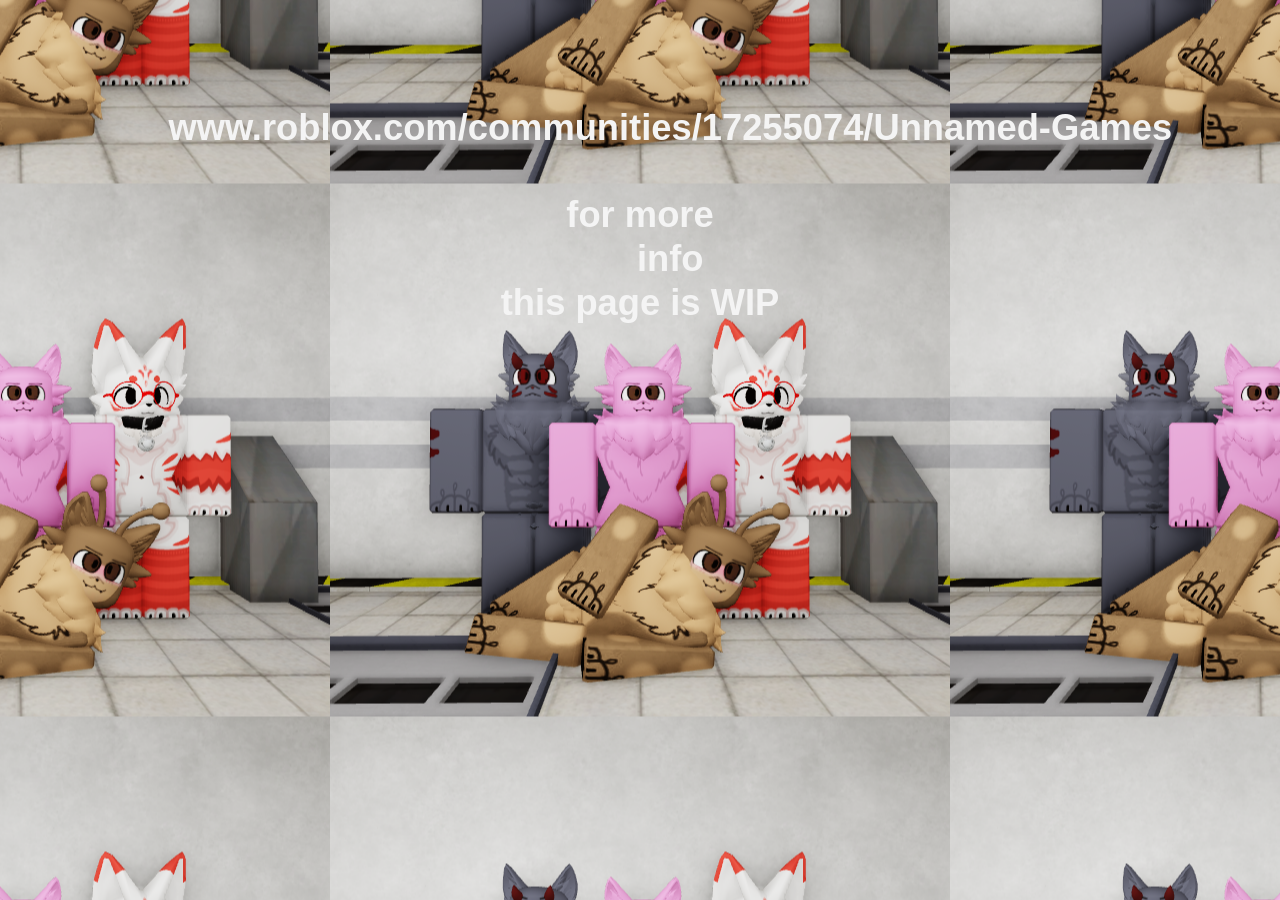
==== cycle/index.html @ 5b11fabf "Add files via upload" ====
<!doctype html>
<html
  lang="en-UK"
  data-ws-project="b8d7cec8-f381-4b67-8066-9dfc73f440d1"
  data-ws-last-published="2026-02-22T17:48:57.669Z"
>
  <head>
    <link
      rel="stylesheet"
      type="text/css"
      href="/assets/static/app_generated_index-6937cd5a.CV-aT8tj.css"
    />
    <meta charset="UTF-8" />
    <meta name="viewport" content="width=device-width,initial-scale=1" />
    <link
      rel="preload"
      href="/assets/dsdsds_i2U1xsPkrFcSWZVsDVRwF.png"
      as="image"
    />
    <meta property="og:url" content="https://url/cycle" />
    <meta property="og:title" content="Cycle" />
    <meta property="og:type" content="website" />
    <meta name="robots" content="noindex, nofollow" />
    <meta name="description" content="Cycle ( the game )" />
    <meta property="og:description" content="Cycle ( the game )" />
    <meta
      property="og:image"
      content="/assets/Untitled90_20250220052009_CAyM_v6ILuYa9u1PBE5tQ.png"
    />
    <meta property="twitter:card" content="summary_large_image" />
    <title>Cycle</title>
  </head>
  <body class="w-element cbtf02s ccnogcr c1m8k32u">
    <h1 class="w-element c1uxaetf c7ukqy4 cifdugi">
      www.roblox.com/communities/17255074/Unnamed-Games<br /><br />for more
      info<br />this page is WIP
    </h1>
    <script id="vike_pageContext" type="application/json">
      {
        "_urlRewrite": null,
        "pageId": "/pages/cycle",
        "routeParams": {},
        "data": {
          "url": "https://url/cycle",
          "system": {
            "params": {},
            "search": {},
            "origin": "https://url",
            "pathname": "/cycle"
          },
          "resources": {},
          "pageMeta": {
            "title": "Cycle",
            "description": "Cycle ( the game )",
            "excludePageFromSearch": true,
            "language": "en-UK",
            "socialImageAssetName": "Untitled90_20250220052009_CAyM_v6ILuYa9u1PBE5tQ.png",
            "socialImageUrl": "!undefined",
            "status": "!undefined",
            "redirect": "",
            "custom": []
          }
        }
      }
    </script>
    <script id="vike_globalContext" type="application/json">
      {}
    </script>
    <script
      src="/assets/entries/entry-server-routing.f_ZLFusJ.js"
      type="module"
      async
    ></script>
    <link
      rel="modulepreload"
      href="/assets/entries/pages_cycle.DpvLHA0R.js"
      as="script"
      type="text/javascript"
    /><link
      rel="modulepreload"
      href="/assets/chunks/chunk-BR75Kv1E.js"
      as="script"
      type="text/javascript"
    />
  </body>
</html>
---- assets/static/app_generated_index-6937cd5a.CV-aT8tj.css ----
@layer presets{:root{display:grid;min-height:100%;font-family:Arial,Roboto,sans-serif;font-size:16px;line-height:1.2;white-space:pre-wrap;white-space-collapse:preserve}a.w-element{box-sizing:border-box}body.w-element{box-sizing:border-box;-webkit-font-smoothing:antialiased;-moz-osx-font-smoothing:grayscale;margin:0}div.w-element,h1.w-element,p.w-element{box-sizing:border-box}img.w-image{box-sizing:border-box;max-width:100%;display:block;height:auto}div.w-html-embed{display:contents;white-space:normal;white-space-collapse:collapse}}@media all{.c1utpqsv{display:flex}.c1e0lbbl{justify-content:center}.c1gggdus{align-items:center}.c1r0lo1v{background-color:#fff}.chgaog4{position:relative}.c1uxaetf{text-align:center}.cf8pwrx{font-weight:900}.coyuxsl{font-size:8rem}.c1kblw1n{line-height:1}.c1xc2r7j{letter-spacing:-.05em}.c1um3887{position:absolute}.c176fyyg{top:0}.crq8pur{right:-.125rem}.ckp8qdk{bottom:0}.co6ftgg{left:.125rem}.c8cdgq{opacity:.3}.c13dwoch{right:.125rem}.c17mbumo{left:-.125rem}.cna2dxt{top:50%}.c1tmgwdr{left:0}.ckzp4lk{width:100%}.c1sf8y2n{height:.375rem}.c1wxyr9x{margin-top:1.5rem}.ch3shqe{font-weight:700}.ce3ztvt{font-size:1.5rem}.ch3tfot{line-height:2rem}.cr2m14k{letter-spacing:.05em}.c1b64fee{display:inline-flex}.c3sv571{row-gap:6px}.c18zcibo{column-gap:6px}.c1vnkea0{position:fixed}.cea230y{z-index:1000}.c1iilpkj{padding-top:6px}.cejbbpt{padding-right:10px}.c1kku8um{padding-bottom:6px}.cswz7wp{padding-left:10px}.cigr98q{right:16px}.cq3toqy{bottom:16px}.c1285q5d{color:#fbfcfd}.c1fpkyhs{font-family:system-ui,sans-serif}.calggbr{font-size:12px}.c105whuk{font-weight:500}.c3irawx{border-top-left-radius:9px}.c1w5kfzv{border-top-right-radius:9px}.cpyl4ls{border-bottom-right-radius:9px}.cflhmvq{border-bottom-left-radius:9px}.c13pzpho{text-decoration-line:none}.c1nsah0{-webkit-background-clip:padding-box,border-box;background-clip:padding-box,border-box}.c15xqj2h{background-origin:padding-box,border-box}.c1hgqb9f{background-image:linear-gradient(135deg,#4a4efa,#bd2fdb 66%,#ec59ce),linear-gradient(135deg,#92fddc,#7d7ffb 31.94%,#ed72fe 64.24%,#fdd791)}.cmht0r0{border:1px solid transparent}.c1s2ks1z{white-space:nowrap}.c5ok5lt{display:block}.cw62mba{width:16px}.c13ohln4{height:16px}.ct1kpb5{flex-shrink:0}.c8iyy92{background-color:#505050}.c1gqz4lt{background-image:url(/assets/depthswallpaper_BKapj_ZhnEIJ9w8T0hnV0.png)}.c1oi0qte{background-size:cover}.c1pk4cb5{font-family:Arial,Roboto,sans-serif}.c1k5o785{background-repeat:no-repeat}.c1lxrhr6{background-attachment:fixed}.c493szq{background-blend-mode:multiply}.c1nmvi3t{display:inline-block}.c1m8k32u{background-position:50% 50%}.cax5o36{color:#fff}.c1w3acg0{text-transform:none}.ch22d2z{font-style:normal}.c1pdw9gh{font-size:500%}.ceo96mw{order:0}.c1bqzgz9{display:inline}.cvwlt5n{object-position:50% 50%}.c13hz0to{height:75px}.c104bv9f{width:75px}.c1ps2rox{background-image:url(/assets/Untitled90_20250220052009_CAyM_v6ILuYa9u1PBE5tQ.png)}.c1bcpmf1{bottom:4%}.c1v60p8t{right:92.45%}.c1u358v9{font-size:0px}.c14x7ts3{width:100px}.c8ynlgy{bottom:42%}.cqhkwdr{right:65.45%}.c1du71gy{font-size:44px}.ce6yckx{background-color:#0000}.c5727g6{border-top-color:#fff}.c1t0kir8{border-right-color:#fff}.c1k3e1r8{border-bottom-color:#fff}.cwuvh4v{border-left-color:#fff}.c1a70di9{color:#98ff9f}.ck7ibfq{width:200px}.crkddzw{right:22.45%}.cl0tife{color:#f83f3f}.cifcsr4{background-image:url(/assets/spin_ABDJRCTPHH7Rg5WOrNthN.gif)}.cuwzzv1{right:45%}.c1ri903o{bottom:40.61%}.cbtf02s{background-image:url(/assets/dsdsds_i2U1xsPkrFcSWZVsDVRwF.png)}.ccnogcr{background-repeat:repeat}.c7ukqy4{color:#f4f4f4}.cifdugi{font-size:2.27em}.c1moselk{background-image:url(/assets/asdasdasdasdasd_CQXcqQCW_l7WC3c4Vx_7h.png)}}
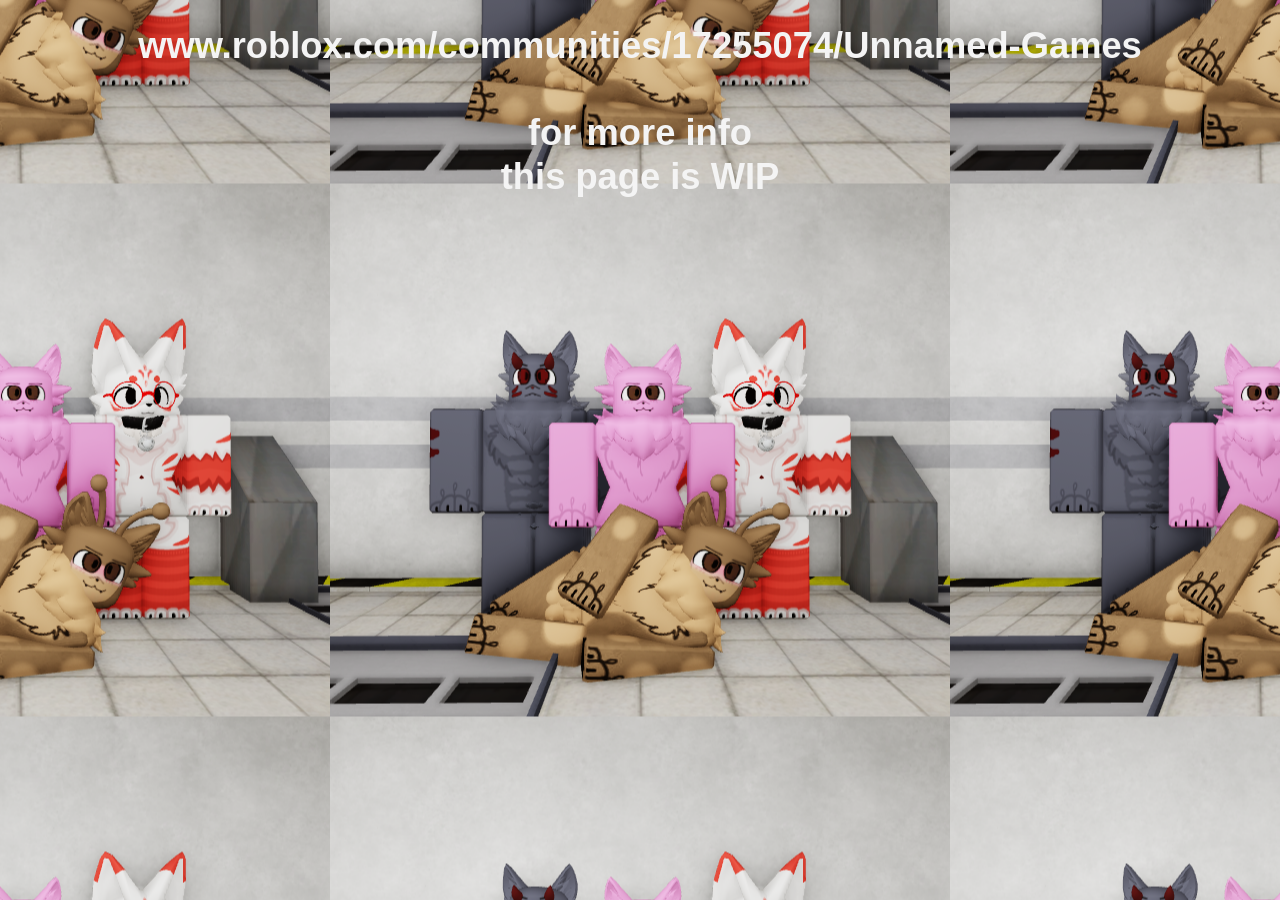
==== commit a646ee4a: "Add files via upload" ====
--- a/cycle/index.html
+++ b/cycle/index.html
@@ -2,13 +2,13 @@
 <html
   lang="en-UK"
   data-ws-project="b8d7cec8-f381-4b67-8066-9dfc73f440d1"
-  data-ws-last-published="2026-02-22T17:48:57.669Z"
+  data-ws-last-published="2026-02-22T18:07:13.583Z"
 >
   <head>
     <link
       rel="stylesheet"
       type="text/css"
-      href="/assets/static/app_generated_index-6937cd5a.CV-aT8tj.css"
+      href="/assets/static/app_generated_index-6937cd5a.DEnhaB5i.css"
     />
     <meta charset="UTF-8" />
     <meta name="viewport" content="width=device-width,initial-scale=1" />
@@ -67,18 +67,18 @@
       {}
     </script>
     <script
-      src="/assets/entries/entry-server-routing.f_ZLFusJ.js"
+      src="/assets/entries/entry-server-routing.C3C7h7Io.js"
       type="module"
       async
     ></script>
     <link
       rel="modulepreload"
-      href="/assets/entries/pages_cycle.DpvLHA0R.js"
+      href="/assets/entries/pages_cycle.C-WPJViw.js"
       as="script"
       type="text/javascript"
     /><link
       rel="modulepreload"
-      href="/assets/chunks/chunk-BR75Kv1E.js"
+      href="/assets/chunks/chunk-u_qKP3JV.js"
       as="script"
       type="text/javascript"
     />
--- a/assets/static/app_generated_index-6937cd5a.DEnhaB5i.css
+++ b/assets/static/app_generated_index-6937cd5a.DEnhaB5i.css
@@ -0,0 +1 @@
+@layer presets{:root{display:grid;min-height:100%;font-family:Arial,Roboto,sans-serif;font-size:16px;line-height:1.2;white-space:pre-wrap;white-space-collapse:preserve}a.w-element{box-sizing:border-box}body.w-element{box-sizing:border-box;-webkit-font-smoothing:antialiased;-moz-osx-font-smoothing:grayscale;margin:0}div.w-element,h1.w-element,img.w-element,p.w-element{box-sizing:border-box}div.w-html-embed{display:contents;white-space:normal;white-space-collapse:collapse}}@media all{.c1utpqsv{display:flex}.c1e0lbbl{justify-content:center}.c1gggdus{align-items:center}.c1r0lo1v{background-color:#fff}.chgaog4{position:relative}.c1uxaetf{text-align:center}.cf8pwrx{font-weight:900}.coyuxsl{font-size:8rem}.c1kblw1n{line-height:1}.c1xc2r7j{letter-spacing:-.05em}.c1um3887{position:absolute}.c176fyyg{top:0}.crq8pur{right:-.125rem}.ckp8qdk{bottom:0}.co6ftgg{left:.125rem}.c8cdgq{opacity:.3}.c13dwoch{right:.125rem}.c17mbumo{left:-.125rem}.cna2dxt{top:50%}.c1tmgwdr{left:0}.ckzp4lk{width:100%}.c1sf8y2n{height:.375rem}.c1wxyr9x{margin-top:1.5rem}.ch3shqe{font-weight:700}.ce3ztvt{font-size:1.5rem}.ch3tfot{line-height:2rem}.cr2m14k{letter-spacing:.05em}.c1b64fee{display:inline-flex}.c3sv571{row-gap:6px}.c18zcibo{column-gap:6px}.c1vnkea0{position:fixed}.cea230y{z-index:1000}.c1iilpkj{padding-top:6px}.cejbbpt{padding-right:10px}.c1kku8um{padding-bottom:6px}.cswz7wp{padding-left:10px}.cigr98q{right:16px}.cq3toqy{bottom:16px}.c1285q5d{color:#fbfcfd}.c1fpkyhs{font-family:system-ui,sans-serif}.calggbr{font-size:12px}.c105whuk{font-weight:500}.c3irawx{border-top-left-radius:9px}.c1w5kfzv{border-top-right-radius:9px}.cpyl4ls{border-bottom-right-radius:9px}.cflhmvq{border-bottom-left-radius:9px}.c13pzpho{text-decoration-line:none}.c1nsah0{-webkit-background-clip:padding-box,border-box;background-clip:padding-box,border-box}.c15xqj2h{background-origin:padding-box,border-box}.c1hgqb9f{background-image:linear-gradient(135deg,#4a4efa,#bd2fdb 66%,#ec59ce),linear-gradient(135deg,#92fddc,#7d7ffb 31.94%,#ed72fe 64.24%,#fdd791)}.cmht0r0{border:1px solid transparent}.c1s2ks1z{white-space:nowrap}.c5ok5lt{display:block}.cw62mba{width:16px}.c13ohln4{height:16px}.ct1kpb5{flex-shrink:0}.c8iyy92{background-color:#505050}.c1gqz4lt{background-image:url(/assets/depthswallpaper_BKapj_ZhnEIJ9w8T0hnV0.png)}.c1oi0qte{background-size:cover}.c1pk4cb5{font-family:Arial,Roboto,sans-serif}.c1k5o785{background-repeat:no-repeat}.c1lxrhr6{background-attachment:fixed}.c493szq{background-blend-mode:multiply}.c1nmvi3t{display:inline-block}.c1m8k32u{background-position:50% 50%}.cax5o36{color:#fff}.c1w3acg0{text-transform:none}.ch22d2z{font-style:normal}.c1pdw9gh{font-size:500%}.ceo96mw{order:0}.c1bqzgz9{display:inline}.cvwlt5n{object-position:50% 50%}.c13hz0to{height:75px}.c104bv9f{width:75px}.c1ps2rox{background-image:url(/assets/Untitled90_20250220052009_CAyM_v6ILuYa9u1PBE5tQ.png)}.c1bcpmf1{bottom:4%}.c1v60p8t{right:92.45%}.c1u358v9{font-size:0px}.c14x7ts3{width:100px}.c8ynlgy{bottom:42%}.cqhkwdr{right:65.45%}.c1du71gy{font-size:44px}.ce6yckx{background-color:#0000}.c5727g6{border-top-color:#fff}.c1t0kir8{border-right-color:#fff}.c1k3e1r8{border-bottom-color:#fff}.cwuvh4v{border-left-color:#fff}.c1a70di9{color:#98ff9f}.ck7ibfq{width:200px}.crkddzw{right:22.45%}.cl0tife{color:#f83f3f}.cbtf02s{background-image:url(/assets/dsdsds_i2U1xsPkrFcSWZVsDVRwF.png)}.ccnogcr{background-repeat:repeat}.c7ukqy4{color:#f4f4f4}.cifdugi{font-size:2.27em}.c1moselk{background-image:url(/assets/asdasdasdasdasd_CQXcqQCW_l7WC3c4Vx_7h.png)}.cifcsr4{background-image:url(/assets/spin_ABDJRCTPHH7Rg5WOrNthN.gif)}.c108bovn{top:40%}.cuwzzv1{right:45%}.c18w31fe{height:200px}.cx80e3o{box-sizing:border-box}.c5yp1nf{border:3px solid rgb(0 0 0 / 0)}}
